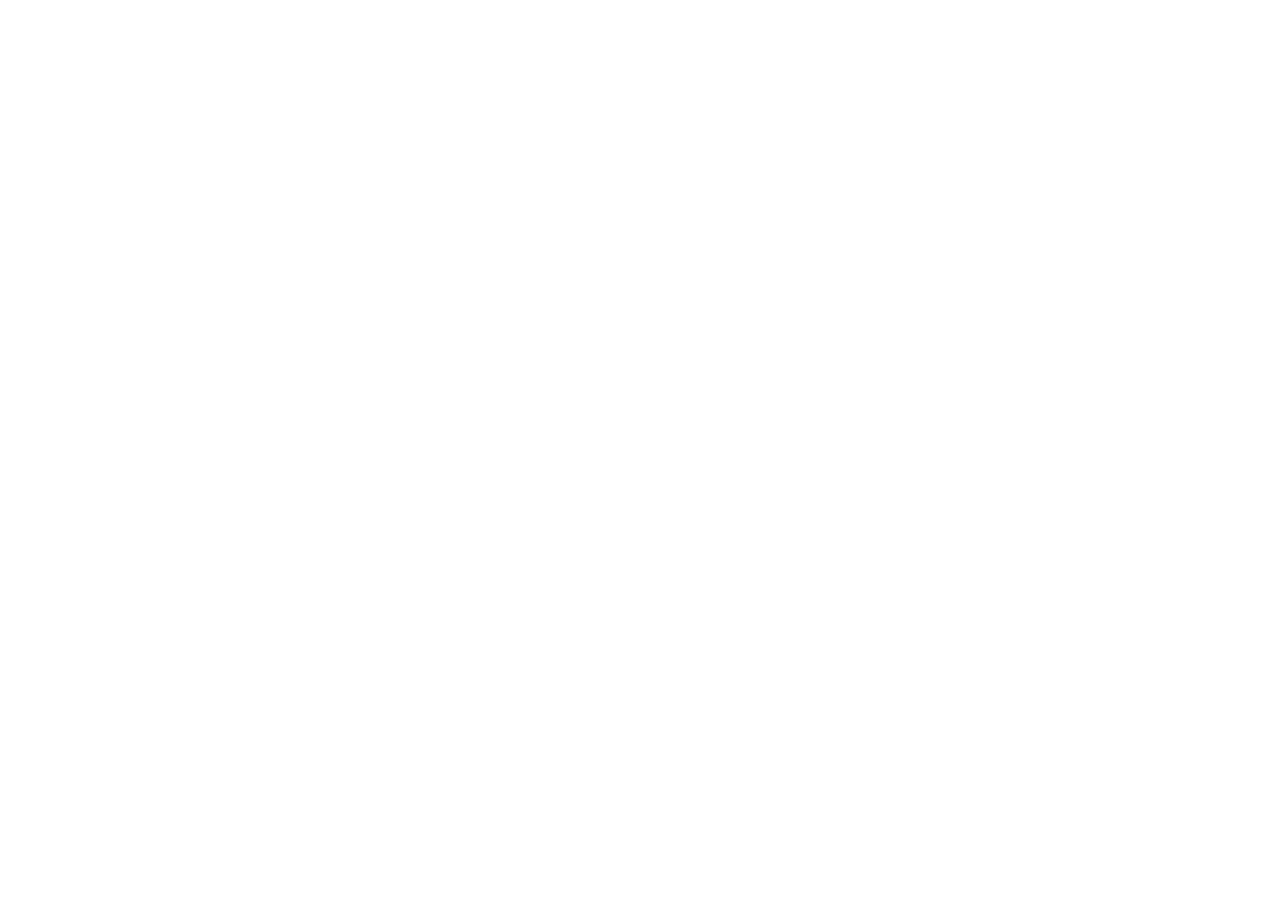
==== details.html @ 05ac439f "card  is ready" ====
<!DOCTYPE html>
<html lang="en">

<head>
  <meta charset="UTF-8">
  <meta name="viewport" content="width=device-width, initial-scale=1.0">
  <title>Post Details</title>
  <link href="https://cdn.jsdelivr.net/npm/tailwindcss@2.2.19/dist/tailwind.min.css" rel="stylesheet">
</head>

<body class="bg-gray-100 p-4">
  <div id="app" class="max-w-4xl mx-auto">
    <div id="postDetails" class="border border-gray-300 rounded-md p-4 bg-white">
    </div>
  </div>

  <script src="https://cdnjs.cloudflare.com/ajax/libs/luxon/3.4.4/luxon.min.js"
    integrity="sha512-dUlSLLkxslGILhPdCkALwk4szPhp3xmZIKFtlUD+O9Lslq41Aksmdt5OGqpomDoT4FsCUH70jQU8ezZHI3v1RQ=="
    crossorigin="anonymous" referrerpolicy="no-referrer"></script>

  <script src="https://cdn.jsdelivr.net/npm/axios/dist/axios.min.js"></script>

  <script src="./details.js"></script>
</body>

</html>
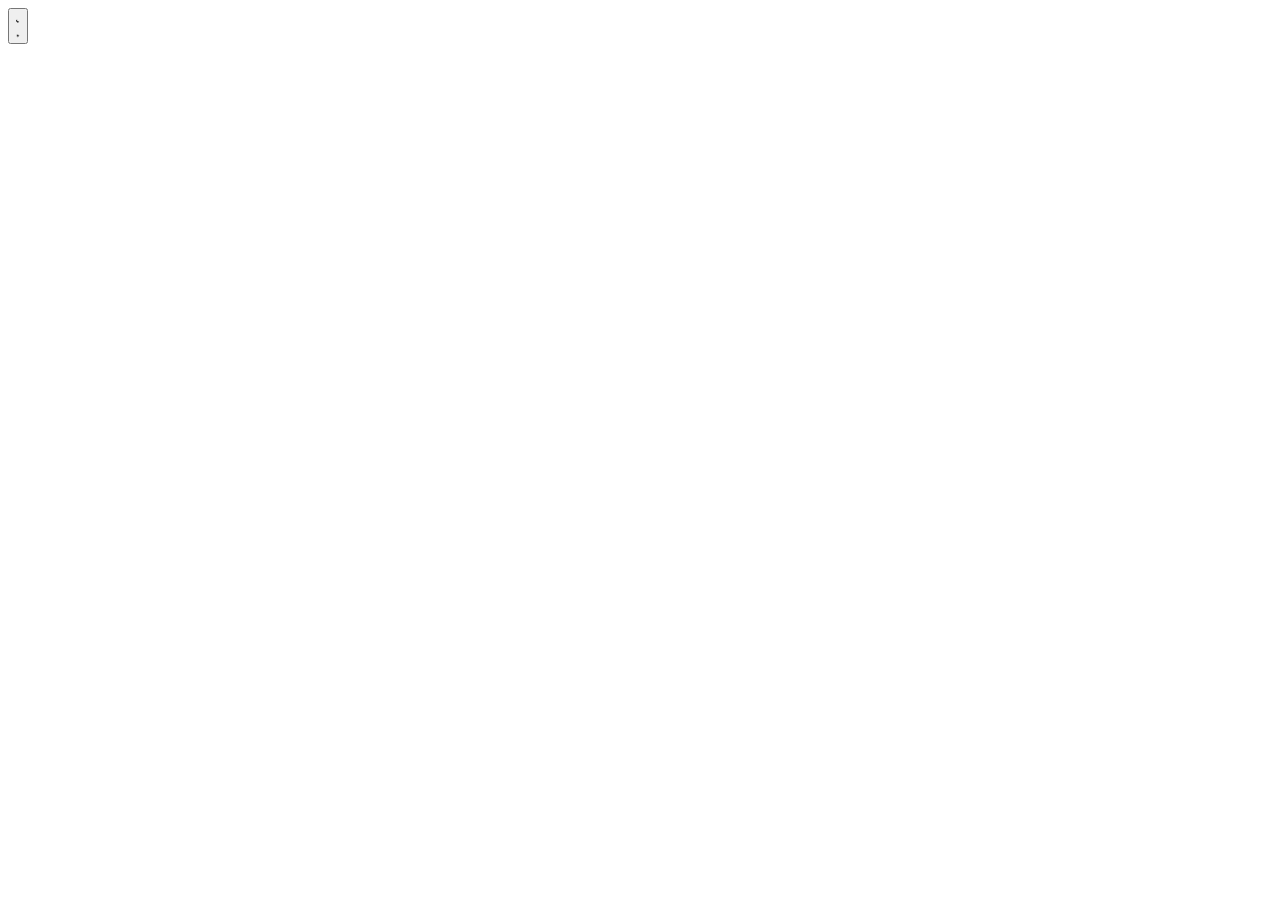
==== commit c6dddd76: "card  is ready" ====
--- a/details.html
+++ b/details.html
@@ -1,26 +1,45 @@
 <!DOCTYPE html>
 <html lang="en">
+<head>
+    <meta charset="UTF-8">
+    <meta name="viewport" content="width=device-width, initial-scale=1.0">
+    <link rel="stylesheet" href="styles.css">
+    <link href="https://cdn.jsdelivr.net/npm/tailwindcss@2.2.19/dist/tailwind.min.css" rel="stylesheet">
+    <title>Imtixon</title>
 
-<head>
-  <meta charset="UTF-8">
-  <meta name="viewport" content="width=device-width, initial-scale=1.0">
-  <title>Post Details</title>
-  <link href="https://cdn.jsdelivr.net/npm/tailwindcss@2.2.19/dist/tailwind.min.css" rel="stylesheet">
+    <script>
+      if (localStorage.getItem('color-theme') === 'dark' || (!('color-theme' in localStorage) && window.matchMedia('(prefers-color-scheme: dark)').matches)) {
+          document.documentElement.classList.add('dark');
+      } else {
+          document.documentElement.classList.remove('dark');
+      }
+    </script>
 </head>
+<body class="border-gray-200 px-4 lg:px-6 py-2.5 dark:bg-gray-800">
+  <nav class="bg-white dark:bg-gray-900 fixed w-full z-20 top-0 start-0 border-b border-gray-200 dark:border-gray-600">
+    <div class="container mx-auto py-2.5">
+      <button id="theme-toggle" type="button" class="text-gray-500 dark:text-gray-400 hover:bg-gray-100 dark:hover:bg-gray-700 focus:outline-none focus:ring-4 focus:ring-gray-200 dark:focus:ring-gray-700 rounded-lg text-sm p-2.5">
+        <svg id="theme-toggle-dark-icon" class="hidden w-5 h-5" fill="currentColor" viewBox="0 0 20 20" xmlns="http://www.w3.org/2000/svg"><path d="M17.293 13.293A8 8 0 016.707 2.707a8.001 8.001 0 1010.586 10.586z"></path></svg>
+        <svg id="theme-toggle-light-icon" class="hidden w-5 h-5" fill="currentColor" viewBox="0 0 20 20" xmlns="http://www.w3.org/2000/svg"><path d="M10 2a1 1 0 011 1v1a1 1 0 11-2 0V3a1 1 0 011-1zm4 8a4 4 0 11-8 0 4 4 0 018 0zm-.464 4.95l.707.707a1 1 0 001.414-1.414l-.707-.707a1 1 0 00-1.414 1.414zm2.12-10.607a1 1 0 010 1.414l-.706.707a1 1 0 11-1.414-1.414l.707-.707a1 1 0 011.414 0zM17 11a1 1 0 100-2h-1a1 1 0 100 2h1zm-7 4a1 1 0 011 1v1a1 1 0 11-2 0v-1a1 1 0 011-1zM5.05 6.464A1 1 0 106.465 5.05l-.708-.707a1 1 0 00-1.414 1.414l.707.707zm1.414 8.486l-.707.707a1 1 0 01-1.414-1.414l.707-.707a1 1 0 011.414 1.414zM4 11a1 1 0 100-2H3a1 1 0 000 2h1z" fill-rule="evenodd" clip-rule="evenodd"></path></svg>
+      </button> 
+    </div>
+  </nav>
+    <div class="loader-container">
+        <div class="loader"></div>
+    </div>
 
-<body class="bg-gray-100 p-4">
-  <div id="app" class="max-w-4xl mx-auto">
-    <div id="postDetails" class="border border-gray-300 rounded-md p-4 bg-white">
+    <div class="content_wrap">
+        <div class="bg-gray-100 p-4">
+            <div id="app" class="max-w-4xl mx-auto">
+                <div class="grid grid-cols-1 sm:grid-cols-2 md:grid-cols-3 gap-4">
+                </div>
+              </div>
+        </div>
+        
     </div>
-  </div>
 
-  <script src="https://cdnjs.cloudflare.com/ajax/libs/luxon/3.4.4/luxon.min.js"
-    integrity="sha512-dUlSLLkxslGILhPdCkALwk4szPhp3xmZIKFtlUD+O9Lslq41Aksmdt5OGqpomDoT4FsCUH70jQU8ezZHI3v1RQ=="
-    crossorigin="anonymous" referrerpolicy="no-referrer"></script>
-
-  <script src="https://cdn.jsdelivr.net/npm/axios/dist/axios.min.js"></script>
-
-  <script src="./details.js"></script>
+    <script src="script.js"></script>
+    <script src="https://cdn.jsdelivr.net/npm/axios/dist/axios.min.js"></script>
+    <script src="./app.js"></script> 
 </body>
-
 </html>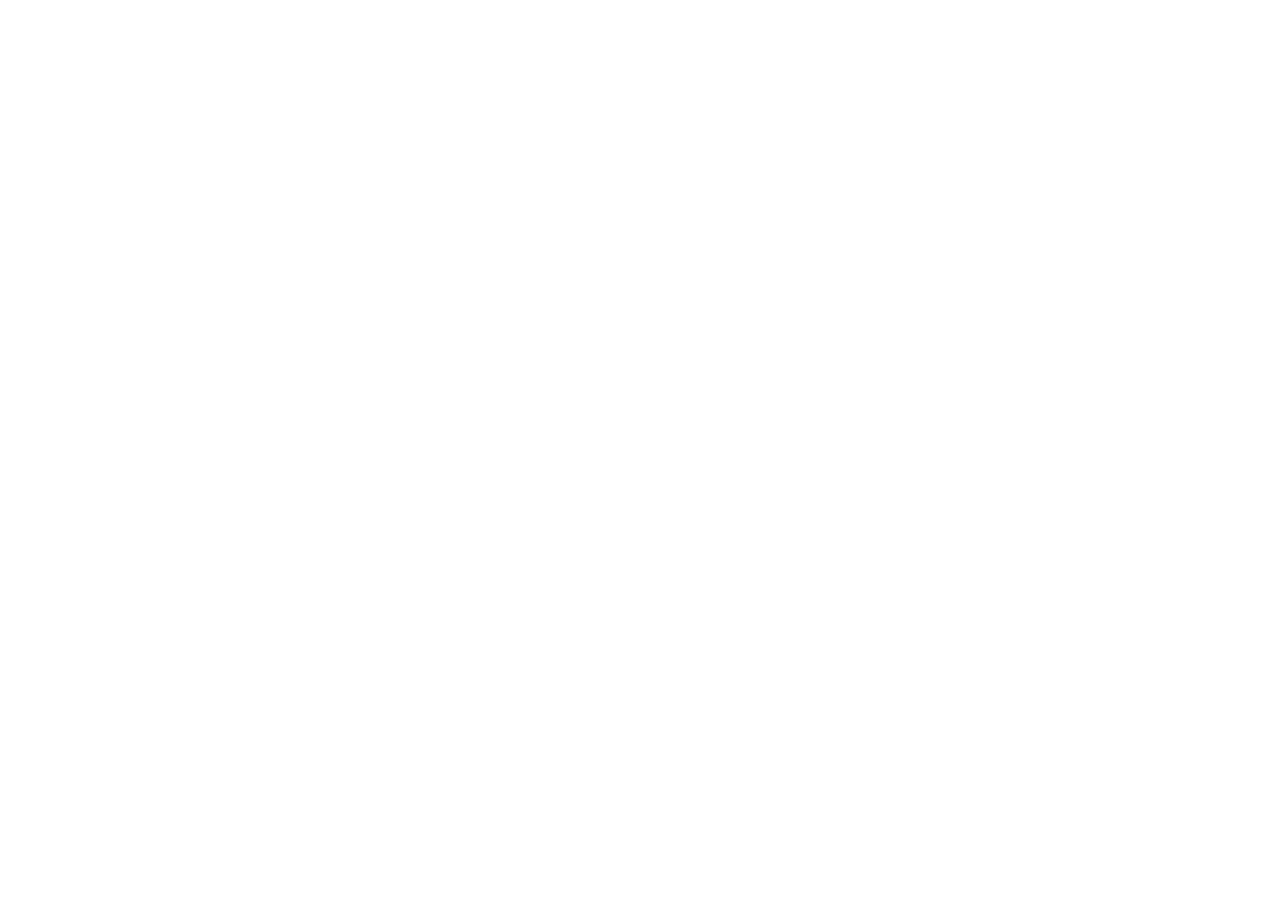
==== commit 44166c35: "dark mode in center" ====
--- a/details.html
+++ b/details.html
@@ -1,45 +1,23 @@
 <!DOCTYPE html>
 <html lang="en">
-<head>
+  <head>
     <meta charset="UTF-8">
     <meta name="viewport" content="width=device-width, initial-scale=1.0">
-    <link rel="stylesheet" href="styles.css">
+    <title>Post Details</title>
     <link href="https://cdn.jsdelivr.net/npm/tailwindcss@2.2.19/dist/tailwind.min.css" rel="stylesheet">
-    <title>Imtixon</title>
+  </head>
+<body class="bg-gray-100 p-4">
+  <div id="app" class="max-w-4xl mx-auto">
+    <div id="postDetails" class="border border-gray-300 rounded-md p-4 bg-white">
+    </div>
+  </div>
 
-    <script>
-      if (localStorage.getItem('color-theme') === 'dark' || (!('color-theme' in localStorage) && window.matchMedia('(prefers-color-scheme: dark)').matches)) {
-          document.documentElement.classList.add('dark');
-      } else {
-          document.documentElement.classList.remove('dark');
-      }
-    </script>
-</head>
-<body class="border-gray-200 px-4 lg:px-6 py-2.5 dark:bg-gray-800">
-  <nav class="bg-white dark:bg-gray-900 fixed w-full z-20 top-0 start-0 border-b border-gray-200 dark:border-gray-600">
-    <div class="container mx-auto py-2.5">
-      <button id="theme-toggle" type="button" class="text-gray-500 dark:text-gray-400 hover:bg-gray-100 dark:hover:bg-gray-700 focus:outline-none focus:ring-4 focus:ring-gray-200 dark:focus:ring-gray-700 rounded-lg text-sm p-2.5">
-        <svg id="theme-toggle-dark-icon" class="hidden w-5 h-5" fill="currentColor" viewBox="0 0 20 20" xmlns="http://www.w3.org/2000/svg"><path d="M17.293 13.293A8 8 0 016.707 2.707a8.001 8.001 0 1010.586 10.586z"></path></svg>
-        <svg id="theme-toggle-light-icon" class="hidden w-5 h-5" fill="currentColor" viewBox="0 0 20 20" xmlns="http://www.w3.org/2000/svg"><path d="M10 2a1 1 0 011 1v1a1 1 0 11-2 0V3a1 1 0 011-1zm4 8a4 4 0 11-8 0 4 4 0 018 0zm-.464 4.95l.707.707a1 1 0 001.414-1.414l-.707-.707a1 1 0 00-1.414 1.414zm2.12-10.607a1 1 0 010 1.414l-.706.707a1 1 0 11-1.414-1.414l.707-.707a1 1 0 011.414 0zM17 11a1 1 0 100-2h-1a1 1 0 100 2h1zm-7 4a1 1 0 011 1v1a1 1 0 11-2 0v-1a1 1 0 011-1zM5.05 6.464A1 1 0 106.465 5.05l-.708-.707a1 1 0 00-1.414 1.414l.707.707zm1.414 8.486l-.707.707a1 1 0 01-1.414-1.414l.707-.707a1 1 0 011.414 1.414zM4 11a1 1 0 100-2H3a1 1 0 000 2h1z" fill-rule="evenodd" clip-rule="evenodd"></path></svg>
-      </button> 
-    </div>
-  </nav>
-    <div class="loader-container">
-        <div class="loader"></div>
-    </div>
+  <script src="https://cdnjs.cloudflare.com/ajax/libs/luxon/3.4.4/luxon.min.js"
+    integrity="sha512-dUlSLLkxslGILhPdCkALwk4szPhp3xmZIKFtlUD+O9Lslq41Aksmdt5OGqpomDoT4FsCUH70jQU8ezZHI3v1RQ=="
+    crossorigin="anonymous" referrerpolicy="no-referrer"></script>
 
-    <div class="content_wrap">
-        <div class="bg-gray-100 p-4">
-            <div id="app" class="max-w-4xl mx-auto">
-                <div class="grid grid-cols-1 sm:grid-cols-2 md:grid-cols-3 gap-4">
-                </div>
-              </div>
-        </div>
-        
-    </div>
+  <script src="https://cdn.jsdelivr.net/npm/axios/dist/axios.min.js"></script>
 
-    <script src="script.js"></script>
-    <script src="https://cdn.jsdelivr.net/npm/axios/dist/axios.min.js"></script>
-    <script src="./app.js"></script> 
+  <script src="./details.js"></script>
 </body>
 </html>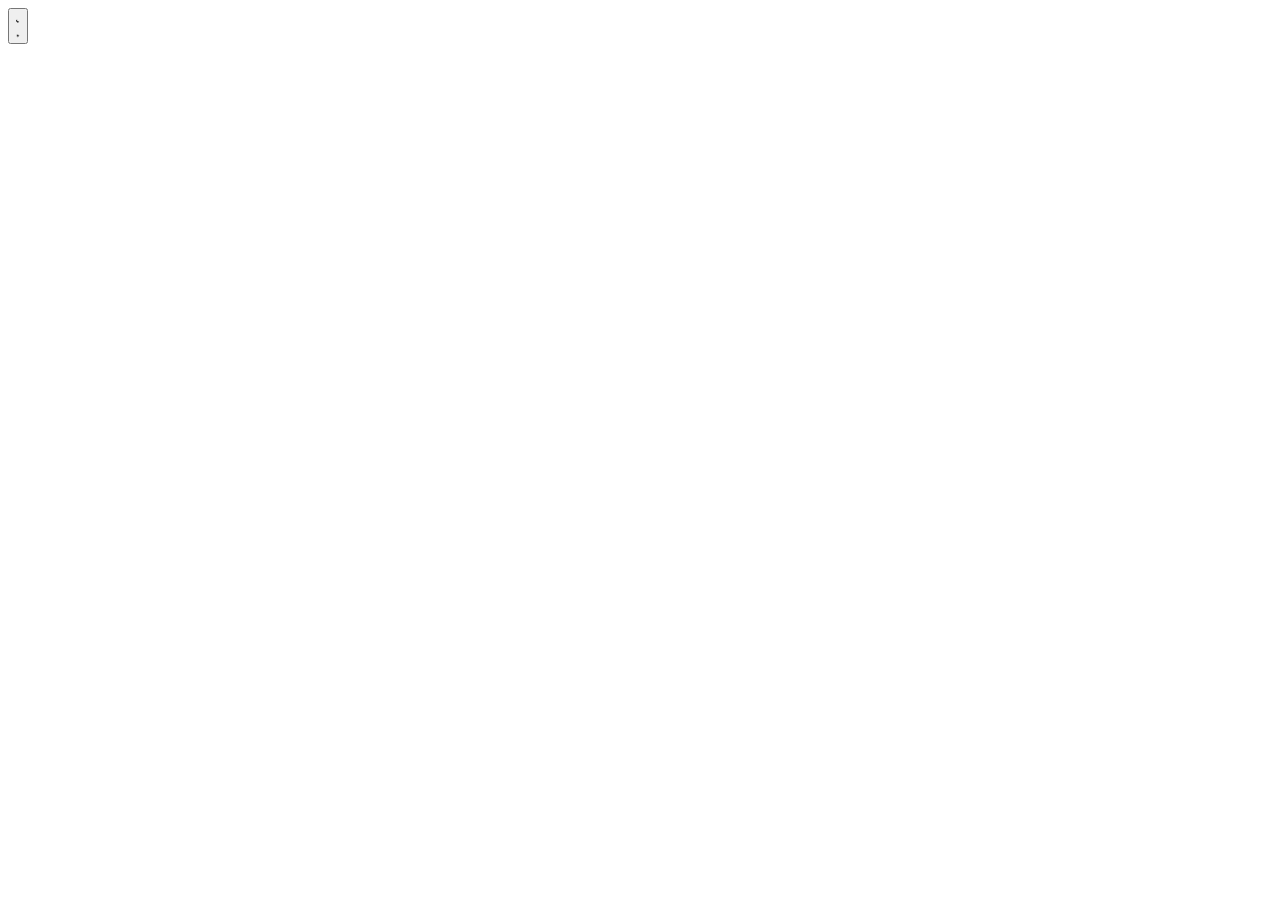
==== commit 7f9dbb18: "DETAILS PAGE" ====
--- a/details.html
+++ b/details.html
@@ -1,13 +1,33 @@
 <!DOCTYPE html>
 <html lang="en">
-  <head>
-    <meta charset="UTF-8">
-    <meta name="viewport" content="width=device-width, initial-scale=1.0">
-    <title>Post Details</title>
-    <link href="https://cdn.jsdelivr.net/npm/tailwindcss@2.2.19/dist/tailwind.min.css" rel="stylesheet">
-  </head>
-<body class="bg-gray-100 p-4">
-  <div id="app" class="max-w-4xl mx-auto">
+
+<head>
+  <meta charset="UTF-8">
+  <meta name="viewport" content="width=device-width, initial-scale=1.0">
+  <title>Post Details</title>
+  <link href="https://cdnjs.cloudflare.com/ajax/libs/flowbite/2.2.1/flowbite.min.css" rel="stylesheet" />
+
+  <script>
+    if (localStorage.getItem('color-theme') === 'dark' || (!('color-theme' in localStorage) && window.matchMedia('(prefers-color-scheme: dark)').matches)) {
+        document.documentElement.classList.add('dark');
+    } else {
+        document.documentElement.classList.remove('dark');
+    }
+  </script>
+</head>
+
+<body class="bg-gray-100 p-4 dark:bg-gray-900">
+  <header>
+    <nav class="bg-white dark:bg-gray-900 fixed w-full z-20 top-0 start-0 mb-8  dark:border-gray-600">
+      <div class="container mx-auto py-2.5 text-center">
+        <button id="theme-toggle" type="button" class="text-gray-500 dark:text-gray-400 hover:bg-gray-100 dark:hover:bg-gray-700 focus:outline-none focus:ring-4 focus:ring-gray-200 dark:focus:ring-gray-700 rounded-lg text-sm p-2.5">
+          <svg id="theme-toggle-dark-icon" class="hidden w-5 h-5" fill="currentColor" viewBox="0 0 20 20" xmlns="http://www.w3.org/2000/svg"><path d="M17.293 13.293A8 8 0 016.707 2.707a8.001 8.001 0 1010.586 10.586z"></path></svg>
+          <svg id="theme-toggle-light-icon" class="hidden w-5 h-5" fill="currentColor" viewBox="0 0 20 20" xmlns="http://www.w3.org/2000/svg"><path d="M10 2a1 1 0 011 1v1a1 1 0 11-2 0V3a1 1 0 011-1zm4 8a4 4 0 11-8 0 4 4 0 018 0zm-.464 4.95l.707.707a1 1 0 001.414-1.414l-.707-.707a1 1 0 00-1.414 1.414zm2.12-10.607a1 1 0 010 1.414l-.706.707a1 1 0 11-1.414-1.414l.707-.707a1 1 0 011.414 0zM17 11a1 1 0 100-2h-1a1 1 0 100 2h1zm-7 4a1 1 0 011 1v1a1 1 0 11-2 0v-1a1 1 0 011-1zM5.05 6.464A1 1 0 106.465 5.05l-.708-.707a1 1 0 00-1.414 1.414l.707.707zm1.414 8.486l-.707.707a1 1 0 01-1.414-1.414l.707-.707a1 1 0 011.414 1.414zM4 11a1 1 0 100-2H3a1 1 0 000 2h1z" fill-rule="evenodd" clip-rule="evenodd"></path></svg>
+        </button> 
+      </div>
+    </nav>
+  </header>
+  <div id="app" class="max-w-4xl mx-auto mt-10">
     <div id="postDetails" class="border border-gray-300 rounded-md p-4 bg-white">
     </div>
   </div>
@@ -20,4 +40,5 @@
 
   <script src="./details.js"></script>
 </body>
-</html>+
+</html>  